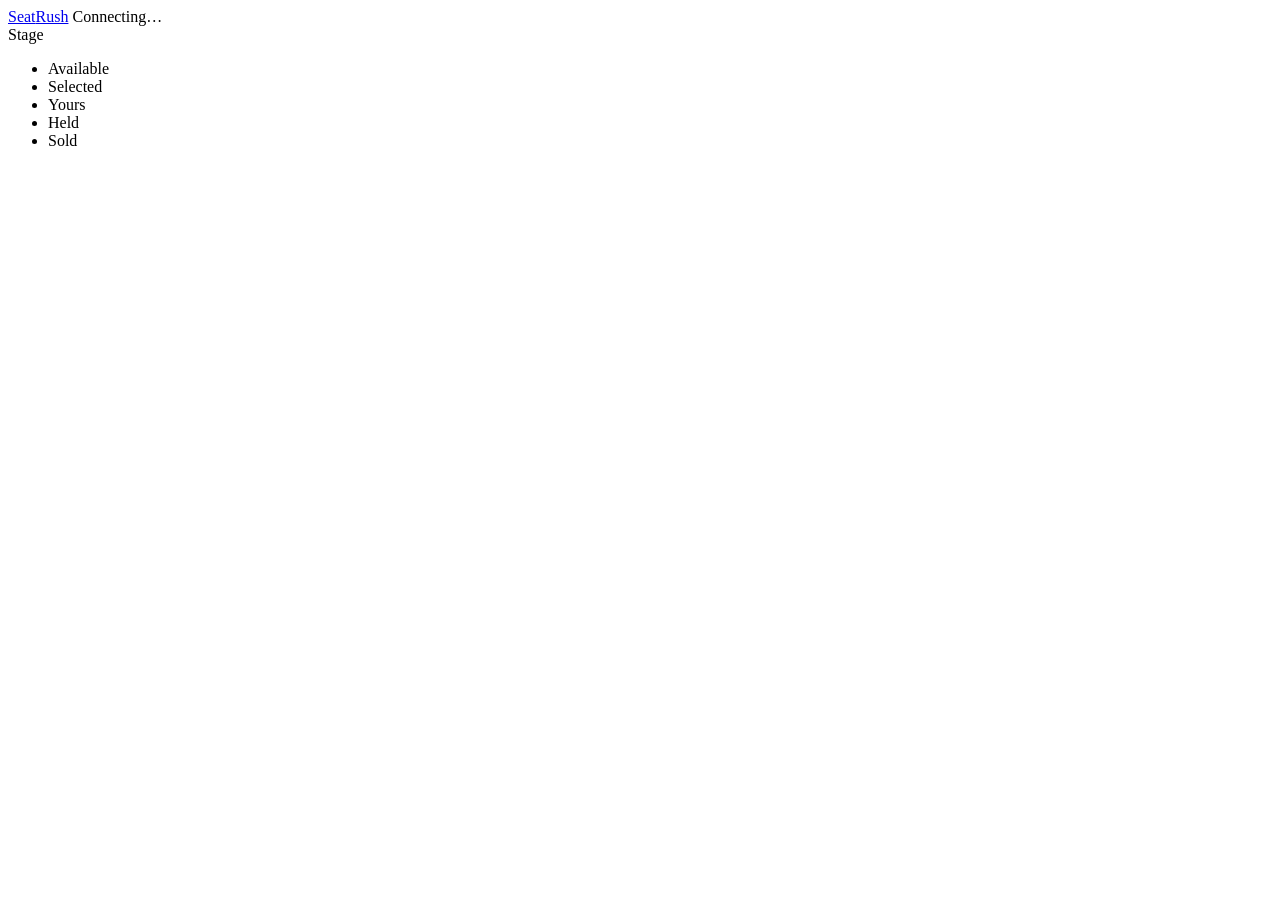
==== seatrush-server/src/main/resources/static/index.html @ 2a3af30d "Add a live seat map page index.html lists the events and draws each one's seat map. Logged-in users " ====
<!doctype html>
<html lang="en">
<head>
  <meta charset="utf-8">
  <meta name="viewport" content="width=device-width, initial-scale=1">
  <title>SeatRush</title>
  <link rel="icon" href="data:image/svg+xml,%3Csvg xmlns='http://www.w3.org/2000/svg' viewBox='0 0 32 32'%3E%3Crect x='4' y='8' width='24' height='18' rx='5' fill='%232f6fed'/%3E%3Crect x='8' y='4' width='16' height='10' rx='4' fill='%2385a9f7'/%3E%3C/svg%3E">
  <link rel="stylesheet" href="/css/seatrush.css">
</head>
<body>
  <header class="topbar">
    <a class="brand" href="/">Seat<span>Rush</span></a>
    <span id="live" class="live" data-state="off">Connecting…</span>
    <div id="auth" class="auth"></div>
  </header>

  <main class="page">
    <section aria-label="Events">
      <div id="event-list" class="event-list"></div>
    </section>

    <div class="workspace">
      <section class="hall" aria-label="Seat map">
        <div id="event-header" class="event-header"></div>
        <div id="stats" class="stats"></div>
        <div class="stage">Stage</div>
        <div class="seat-map-scroll">
          <div id="seat-map" class="seat-map"></div>
        </div>
        <ul class="legend" aria-label="Legend">
          <li><span class="seat available"></span>Available</li>
          <li><span class="seat selected"></span>Selected</li>
          <li><span class="seat mine"></span>Yours</li>
          <li><span class="seat held"></span>Held</li>
          <li><span class="seat sold"></span>Sold</li>
        </ul>
      </section>

      <aside id="panel" class="panel" aria-live="polite"></aside>
    </div>
  </main>

  <div id="toasts" class="toasts" aria-live="polite"></div>

  <script src="/js/common.js"></script>
  <script src="/js/seatmap.js"></script>
</body>
</html>
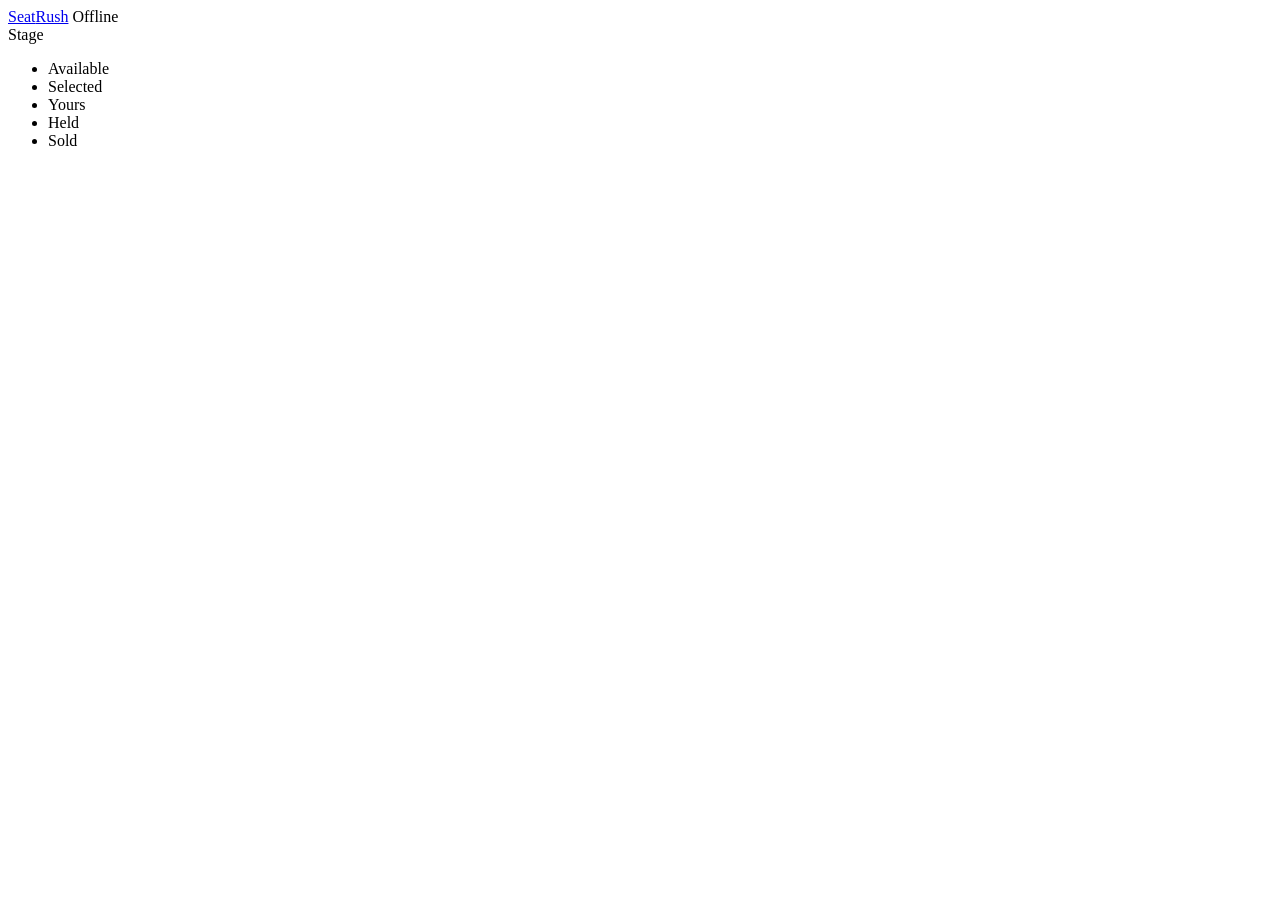
==== commit 0dfde076: "Add an admin page for lock strategies, events and live sales admin.html switches the seat lock strat" ====
--- a/seatrush-server/src/main/resources/static/index.html
+++ b/seatrush-server/src/main/resources/static/index.html
@@ -10,7 +10,7 @@
 <body>
   <header class="topbar">
     <a class="brand" href="/">Seat<span>Rush</span></a>
-    <span id="live" class="live" data-state="off">Connecting…</span>
+    <span id="live" class="live" data-state="off">Offline</span>
     <div id="auth" class="auth"></div>
   </header>
 
